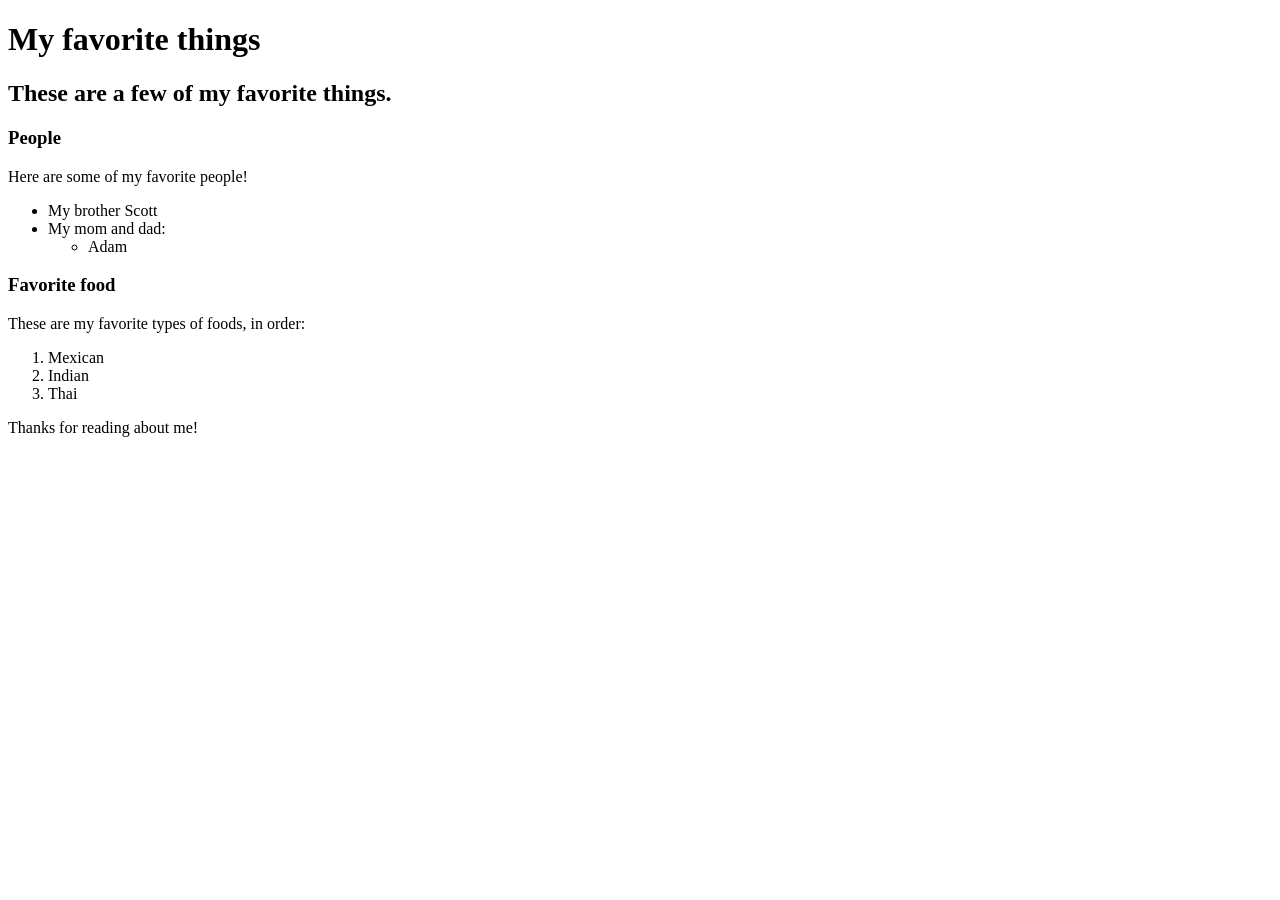
==== favorite-things.html @ 392f9cdd "Final review for Teacher" ====
<!DOCTYPE html>
<html>
  <head>
      <title>Angie's favorite things</title>
  </head>
  <body>
    <h1>My favorite things</h1>
    <h2>These are a few of my favorite things.</h2>

    <h3>People</h3>
    <p>Here are some of my favorite people!</p>
    <ul>
      <li>My brother Scott</li>
      <li>My mom and dad:
        <ul>
          <li>Adam</li>
        </ul>
      </li>
    </ul>

    <h3>Favorite food</h3>
      <p>These are my favorite types of foods, in order:</p>
      <ol>
        <li>Mexican</li>
        <li>Indian</li>
        <li>Thai</li>
      </ol>

      <p>Thanks for reading about me!</p>
  </body>
</html>
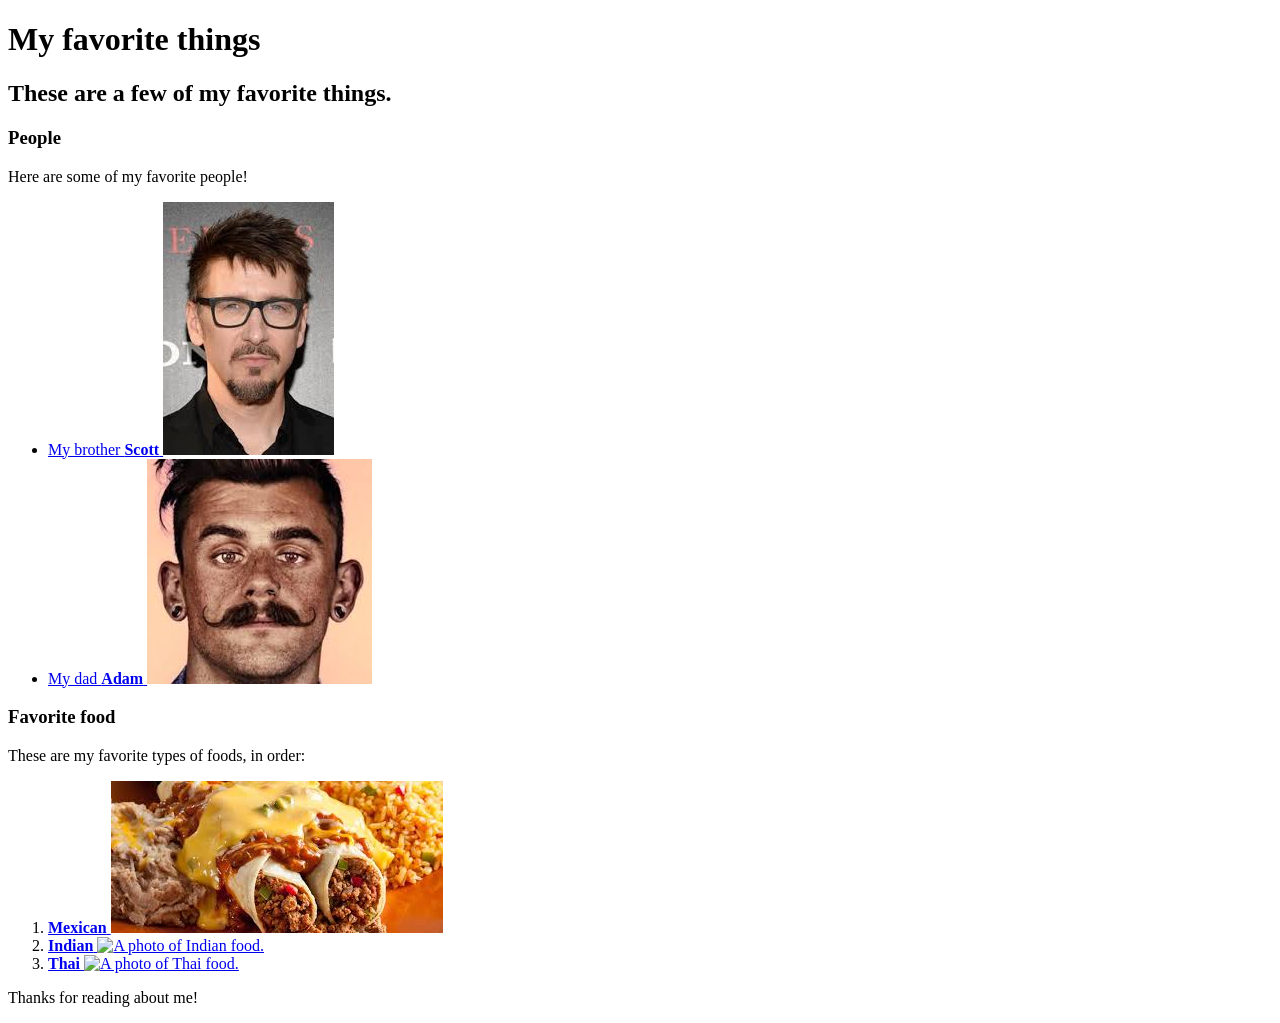
==== commit 6c01a9e5: "Added image files, hyperlinks and font" ====
--- a/favorite-things.html
+++ b/favorite-things.html
@@ -6,26 +6,44 @@
   <body>
     <h1>My favorite things</h1>
     <h2>These are a few of my favorite things.</h2>
-
     <h3>People</h3>
     <p>Here are some of my favorite people!</p>
     <ul>
-      <li>My brother Scott</li>
-      <li>My mom and dad:
-        <ul>
-          <li>Adam</li>
-        </ul>
+      <li>
+        <a href="http://www.example.com/scott.html">
+          My brother <strong>Scott</strong>
+          <img src="img/scott.jpeg" alt="A photo of Scott">
+        </a>
+      </li>
+      <li>
+        <a href="http://www.example.com/adam.html">
+          My dad <strong>Adam</strong>
+          <img src="img/adam.jpeg" alt="A photo of Adam">
+        </a>
       </li>
     </ul>
-
     <h3>Favorite food</h3>
       <p>These are my favorite types of foods, in order:</p>
       <ol>
-        <li>Mexican</li>
-        <li>Indian</li>
-        <li>Thai</li>
+        <li>
+          <a href="http://www.example.com/MexicanFood.html">
+            <strong>Mexican</strong>
+            <img src="img/mexican.jpeg" alt="A photo of Mexican food.">
+          </a>
+        </li>
+        <li>
+          <a href="http://www.example.com/IndianFood.html">
+            <strong>Indian</strong>
+            <img src="img/Indian.jpeg" alt="A photo of Indian food.">
+          </a>
+        </li>
+        <li>
+          <a href="http://www.example.com/ThaiFood.html">
+            <strong>Thai</strong>
+            <img src="img/Thai.jpeg" alt="A photo of Thai food.">
+          </a>
+        </li>
       </ol>
-
       <p>Thanks for reading about me!</p>
   </body>
 </html>
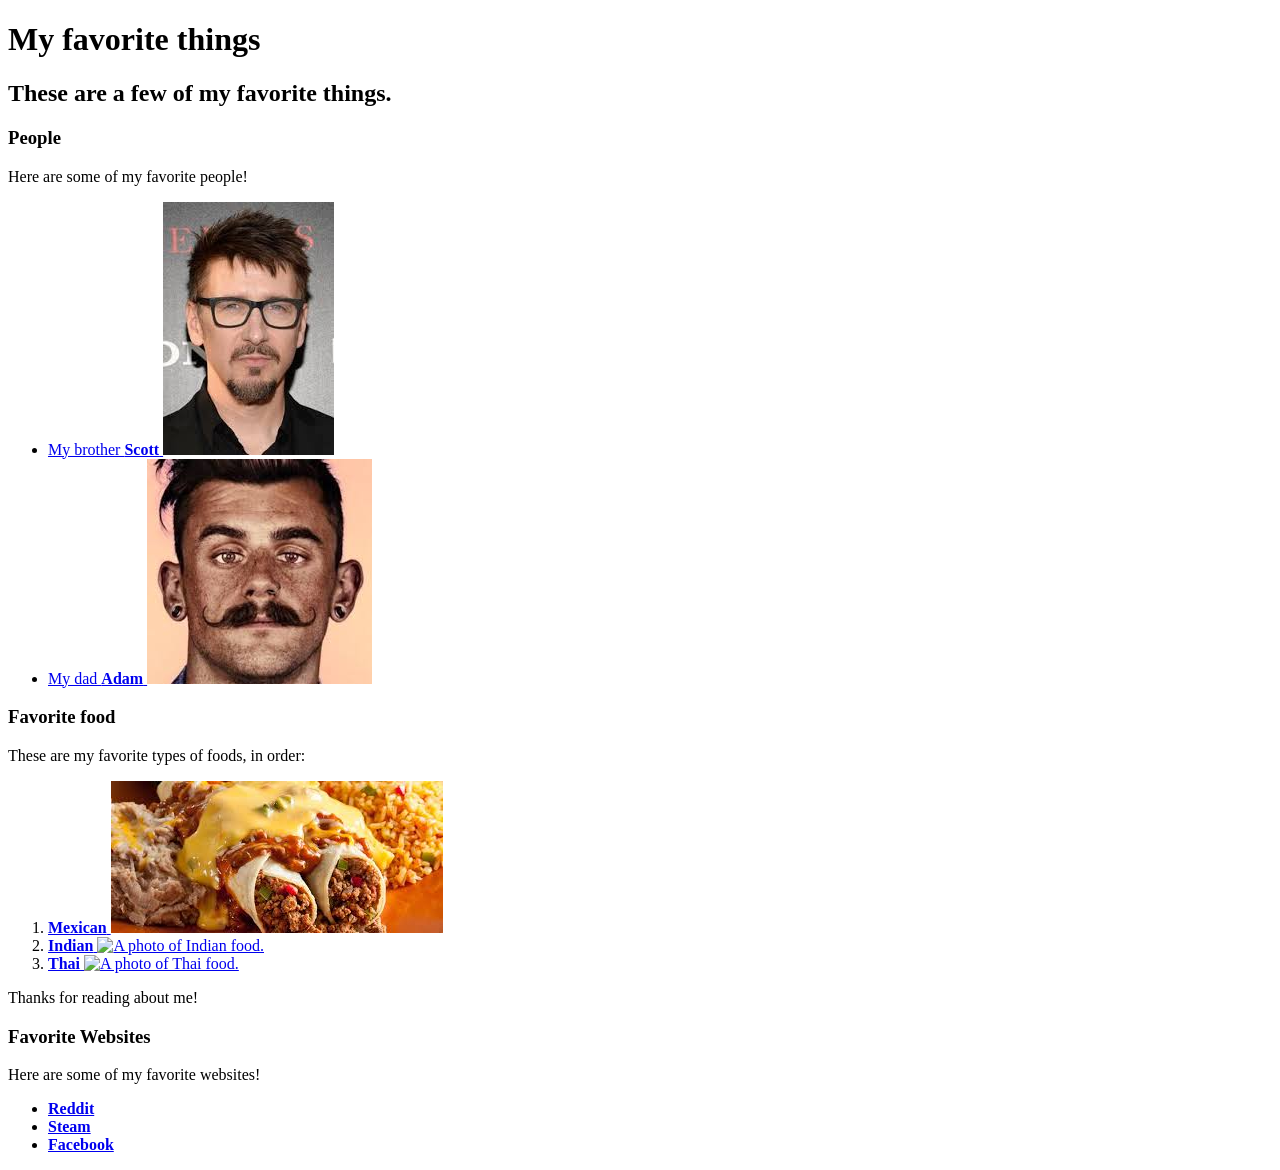
==== commit 3f5763d5: "Updated with favorite websites" ====
--- a/favorite-things.html
+++ b/favorite-things.html
@@ -10,40 +10,59 @@
     <p>Here are some of my favorite people!</p>
     <ul>
       <li>
-        <a href="http://www.example.com/scott.html">
+        <a href="https://en.wikipedia.org/wiki/Scott_(name)">
           My brother <strong>Scott</strong>
           <img src="img/scott.jpeg" alt="A photo of Scott">
         </a>
       </li>
       <li>
-        <a href="http://www.example.com/adam.html">
+        <a href="https://en.wikipedia.org/wiki/Adam">
           My dad <strong>Adam</strong>
           <img src="img/adam.jpeg" alt="A photo of Adam">
         </a>
       </li>
     </ul>
     <h3>Favorite food</h3>
-      <p>These are my favorite types of foods, in order:</p>
-      <ol>
+    <p>These are my favorite types of foods, in order:</p>
+    <ol>
+      <li>
+        <a href="http://www.example.com/MexicanFood.html">
+          <strong>Mexican</strong>
+          <img src="img/mexican.jpeg" alt="A photo of Mexican food.">
+        </a>
+      </li>
+      <li>
+        <a href="http://www.example.com/IndianFood.html">
+          <strong>Indian</strong>
+          <img src="img/Indian.jpeg" alt="A photo of Indian food.">
+        </a>
+      </li>
+      <li>
+        <a href="http://www.example.com/ThaiFood.html">
+          <strong>Thai</strong>
+          <img src="img/Thai.jpeg" alt="A photo of Thai food.">
+        </a>
+      </li>
+    </ol>
+    <p>Thanks for reading about me!</p>
+    <h3>Favorite Websites</h3>
+    <p>Here are some of my favorite websites!</p>
+      <ul>
         <li>
-          <a href="http://www.example.com/MexicanFood.html">
-            <strong>Mexican</strong>
-            <img src="img/mexican.jpeg" alt="A photo of Mexican food.">
+          <a href="http://www.reddit.com">
+            <strong>Reddit</strong>
           </a>
         </li>
         <li>
-          <a href="http://www.example.com/IndianFood.html">
-            <strong>Indian</strong>
-            <img src="img/Indian.jpeg" alt="A photo of Indian food.">
+          <a href="http://store.steampowered.com/">
+            <strong>Steam</strong>
           </a>
         </li>
         <li>
-          <a href="http://www.example.com/ThaiFood.html">
-            <strong>Thai</strong>
-            <img src="img/Thai.jpeg" alt="A photo of Thai food.">
+          <a href="http://www.facebook.com">
+            <strong>Facebook</strong>
           </a>
         </li>
-      </ol>
-      <p>Thanks for reading about me!</p>
+      </ul>
   </body>
 </html>
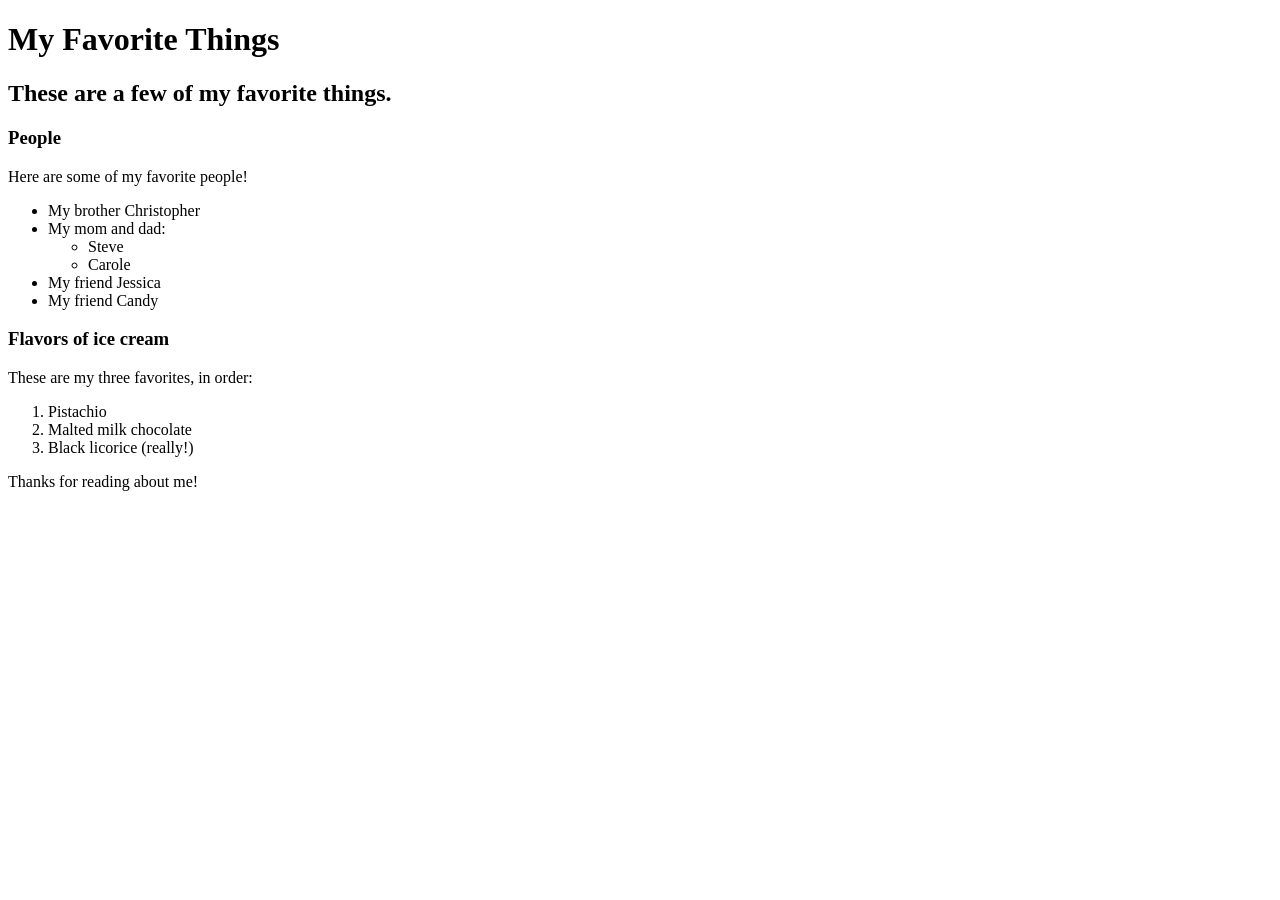
==== commit 4b54925c: "created a list of my favoite things including people and flavors of ice cream" ====
--- a/favorite-things.html
+++ b/favorite-things.html
@@ -1,68 +1,34 @@
 <!DOCTYPE html>
 <html>
   <head>
-      <title>Angie's favorite things</title>
+    <title>Tim's Favorite Things</title>
   </head>
   <body>
-    <h1>My favorite things</h1>
+    <h1>My Favorite Things</h1>
     <h2>These are a few of my favorite things.</h2>
+
     <h3>People</h3>
     <p>Here are some of my favorite people!</p>
     <ul>
-      <li>
-        <a href="https://en.wikipedia.org/wiki/Scott_(name)">
-          My brother <strong>Scott</strong>
-          <img src="img/scott.jpeg" alt="A photo of Scott">
-        </a>
+      <li>My brother Christopher</li>
+      <li>My mom and dad:
+        <ul>
+          <li>Steve</li>
+          <li>Carole</li>
+        </ul>
       </li>
-      <li>
-        <a href="https://en.wikipedia.org/wiki/Adam">
-          My dad <strong>Adam</strong>
-          <img src="img/adam.jpeg" alt="A photo of Adam">
-        </a>
-      </li>
+      <li>My friend Jessica</li>
+      <li>My friend Candy</li>
     </ul>
-    <h3>Favorite food</h3>
-    <p>These are my favorite types of foods, in order:</p>
+
+    <h3>Flavors of ice cream</h3>
+    <p>These are my three favorites, in order:</p>
     <ol>
-      <li>
-        <a href="http://www.example.com/MexicanFood.html">
-          <strong>Mexican</strong>
-          <img src="img/mexican.jpeg" alt="A photo of Mexican food.">
-        </a>
-      </li>
-      <li>
-        <a href="http://www.example.com/IndianFood.html">
-          <strong>Indian</strong>
-          <img src="img/Indian.jpeg" alt="A photo of Indian food.">
-        </a>
-      </li>
-      <li>
-        <a href="http://www.example.com/ThaiFood.html">
-          <strong>Thai</strong>
-          <img src="img/Thai.jpeg" alt="A photo of Thai food.">
-        </a>
-      </li>
+      <li>Pistachio</li>
+      <li>Malted milk chocolate</li>
+      <li>Black licorice (really!)</li>
     </ol>
+
     <p>Thanks for reading about me!</p>
-    <h3>Favorite Websites</h3>
-    <p>Here are some of my favorite websites!</p>
-      <ul>
-        <li>
-          <a href="http://www.reddit.com">
-            <strong>Reddit</strong>
-          </a>
-        </li>
-        <li>
-          <a href="http://store.steampowered.com/">
-            <strong>Steam</strong>
-          </a>
-        </li>
-        <li>
-          <a href="http://www.facebook.com">
-            <strong>Facebook</strong>
-          </a>
-        </li>
-      </ul>
   </body>
 </html>
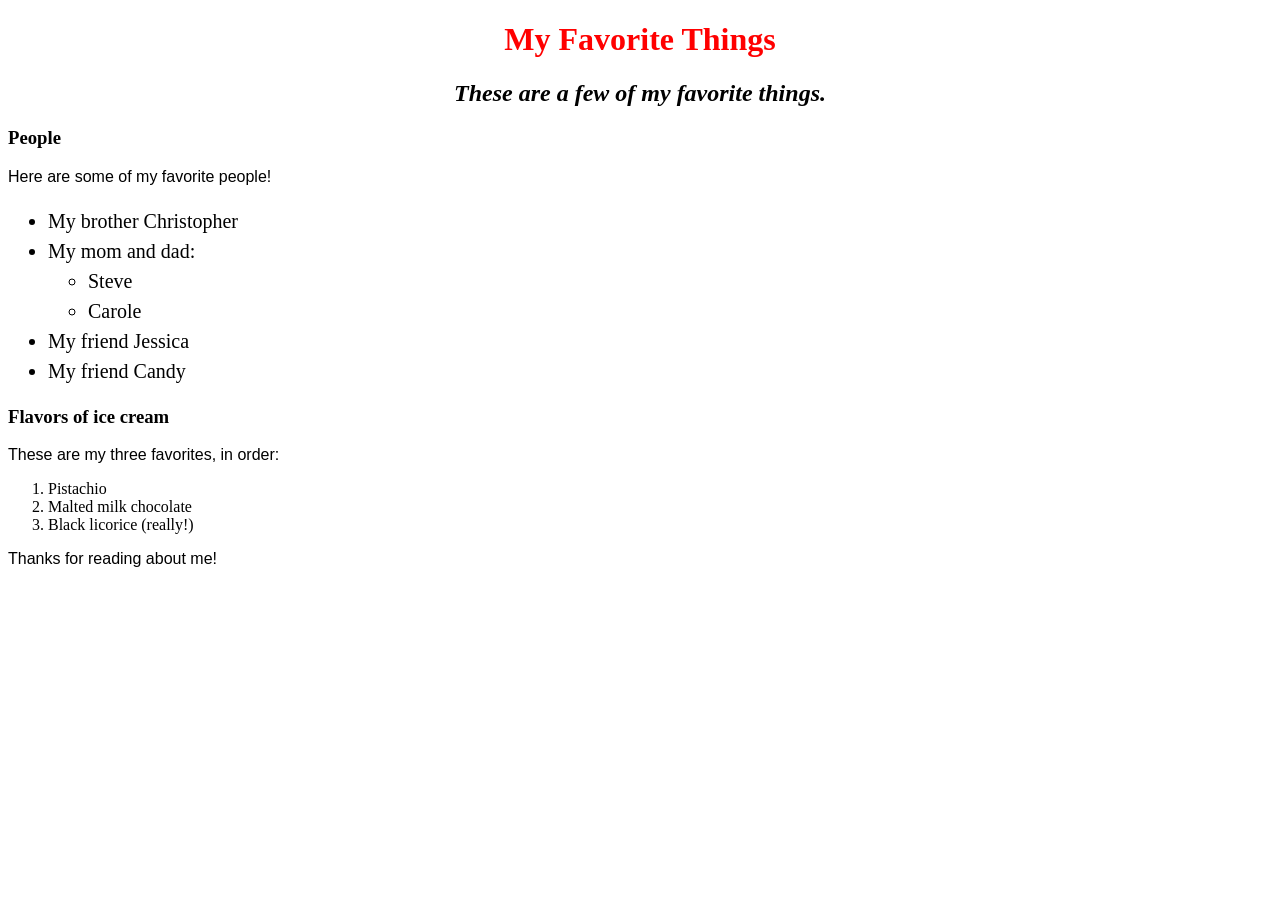
==== commit 64c2dec3: "We created a css folder and within that folder made a css file. We linked the css file to favorite-t" ====
--- a/favorite-things.html
+++ b/favorite-things.html
@@ -1,6 +1,7 @@
 <!DOCTYPE html>
 <html>
   <head>
+    <link href="css/styles.css" rel="stylesheet" type="text/css">
     <title>Tim's Favorite Things</title>
   </head>
   <body>
--- a/css/styles.css
+++ b/css/styles.css
@@ -0,0 +1,18 @@
+h1 {
+  color: red;
+  text-align: center;
+}
+
+h2 {
+  font-style: italic;;
+  text-align: center;
+}
+
+p {
+  font-family: sans-serif;
+}
+
+ul {
+  font-size: 20px;
+  line-height: 30px;
+}
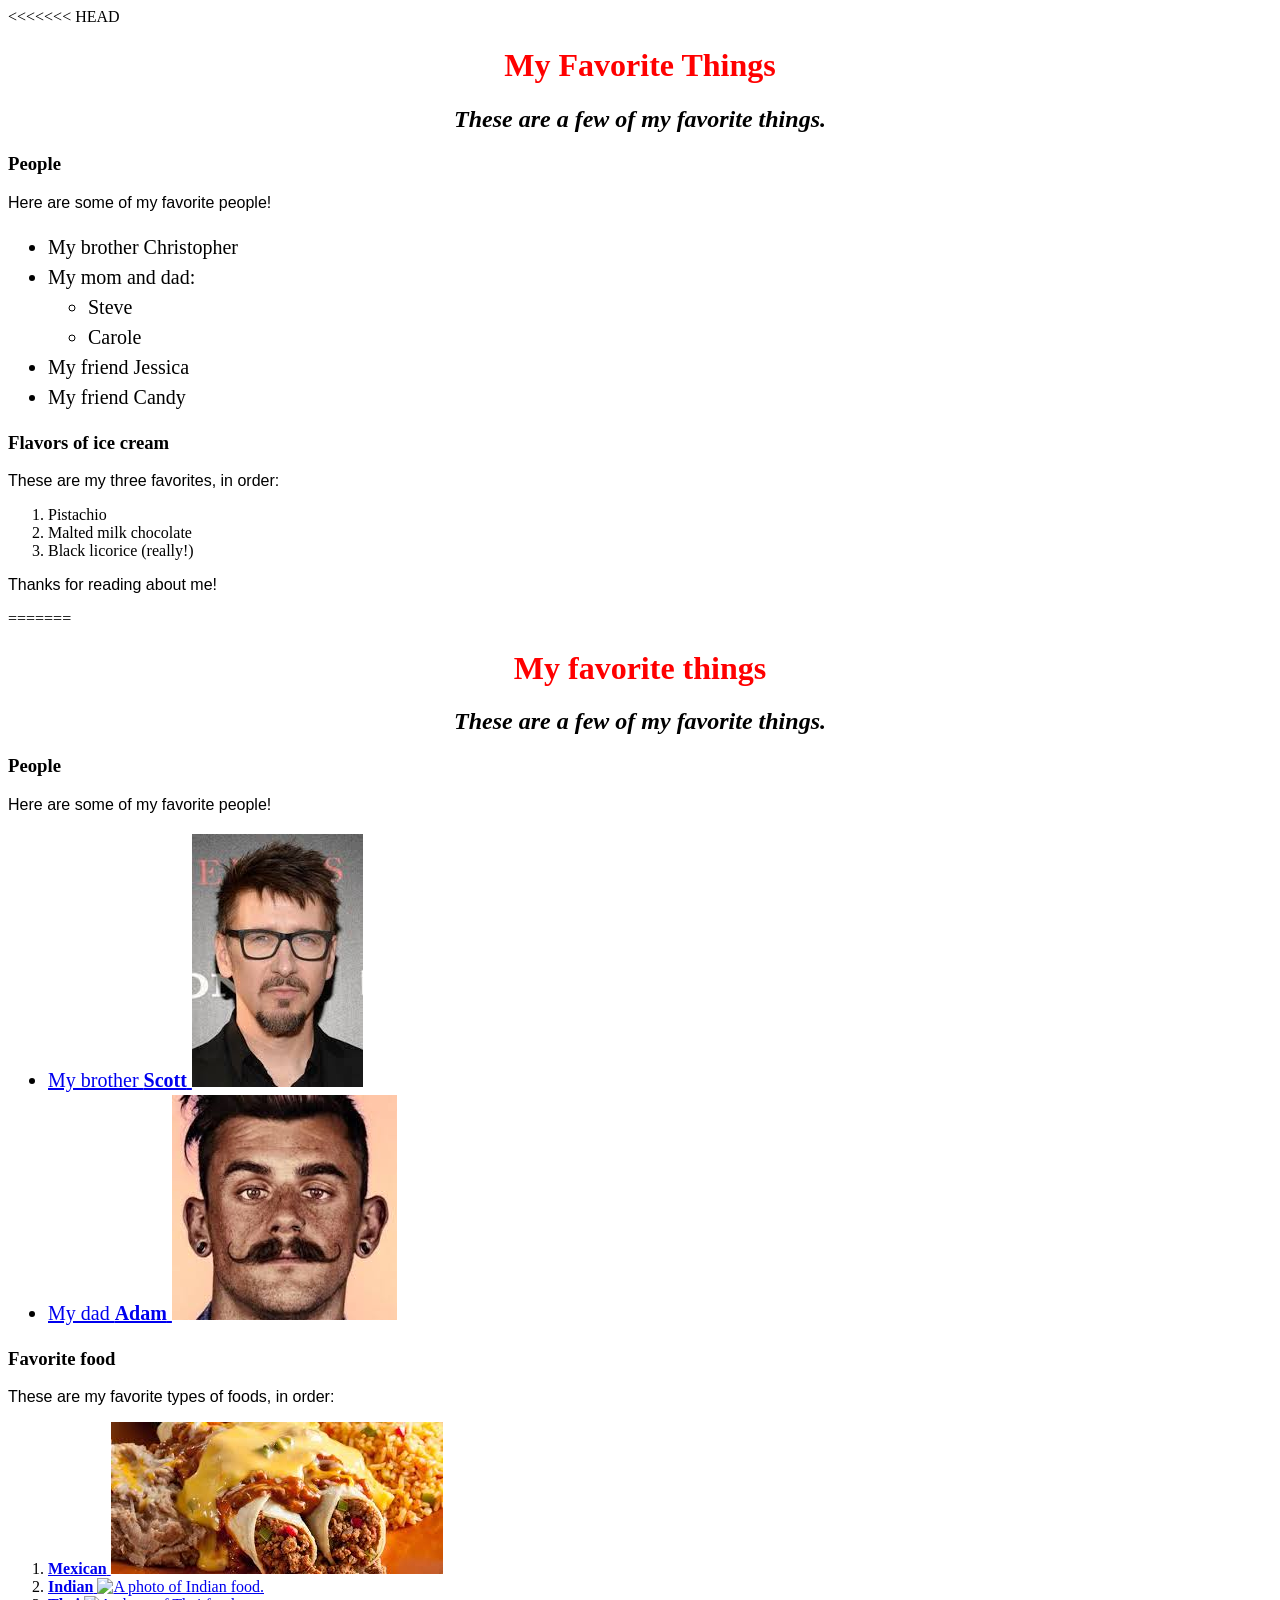
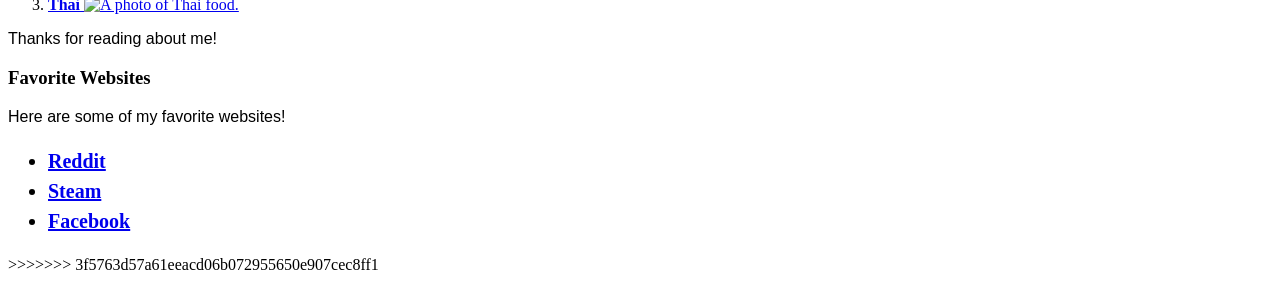
==== commit c777462d: "pushing new commits" ====
--- a/favorite-things.html
+++ b/favorite-things.html
@@ -1,6 +1,7 @@
 <!DOCTYPE html>
 <html>
   <head>
+<<<<<<< HEAD
     <link href="css/styles.css" rel="stylesheet" type="text/css">
     <title>Tim's Favorite Things</title>
   </head>
@@ -31,5 +32,70 @@
     </ol>
 
     <p>Thanks for reading about me!</p>
+=======
+      <title>Angie's favorite things</title>
+  </head>
+  <body>
+    <h1>My favorite things</h1>
+    <h2>These are a few of my favorite things.</h2>
+    <h3>People</h3>
+    <p>Here are some of my favorite people!</p>
+    <ul>
+      <li>
+        <a href="https://en.wikipedia.org/wiki/Scott_(name)">
+          My brother <strong>Scott</strong>
+          <img src="img/scott.jpeg" alt="A photo of Scott">
+        </a>
+      </li>
+      <li>
+        <a href="https://en.wikipedia.org/wiki/Adam">
+          My dad <strong>Adam</strong>
+          <img src="img/adam.jpeg" alt="A photo of Adam">
+        </a>
+      </li>
+    </ul>
+    <h3>Favorite food</h3>
+    <p>These are my favorite types of foods, in order:</p>
+    <ol>
+      <li>
+        <a href="http://www.example.com/MexicanFood.html">
+          <strong>Mexican</strong>
+          <img src="img/mexican.jpeg" alt="A photo of Mexican food.">
+        </a>
+      </li>
+      <li>
+        <a href="http://www.example.com/IndianFood.html">
+          <strong>Indian</strong>
+          <img src="img/Indian.jpeg" alt="A photo of Indian food.">
+        </a>
+      </li>
+      <li>
+        <a href="http://www.example.com/ThaiFood.html">
+          <strong>Thai</strong>
+          <img src="img/Thai.jpeg" alt="A photo of Thai food.">
+        </a>
+      </li>
+    </ol>
+    <p>Thanks for reading about me!</p>
+    <h3>Favorite Websites</h3>
+    <p>Here are some of my favorite websites!</p>
+      <ul>
+        <li>
+          <a href="http://www.reddit.com">
+            <strong>Reddit</strong>
+          </a>
+        </li>
+        <li>
+          <a href="http://store.steampowered.com/">
+            <strong>Steam</strong>
+          </a>
+        </li>
+        <li>
+          <a href="http://www.facebook.com">
+            <strong>Facebook</strong>
+          </a>
+        </li>
+      </ul>
+>>>>>>> 3f5763d57a61eeacd06b072955650e907cec8ff1
   </body>
 </html>
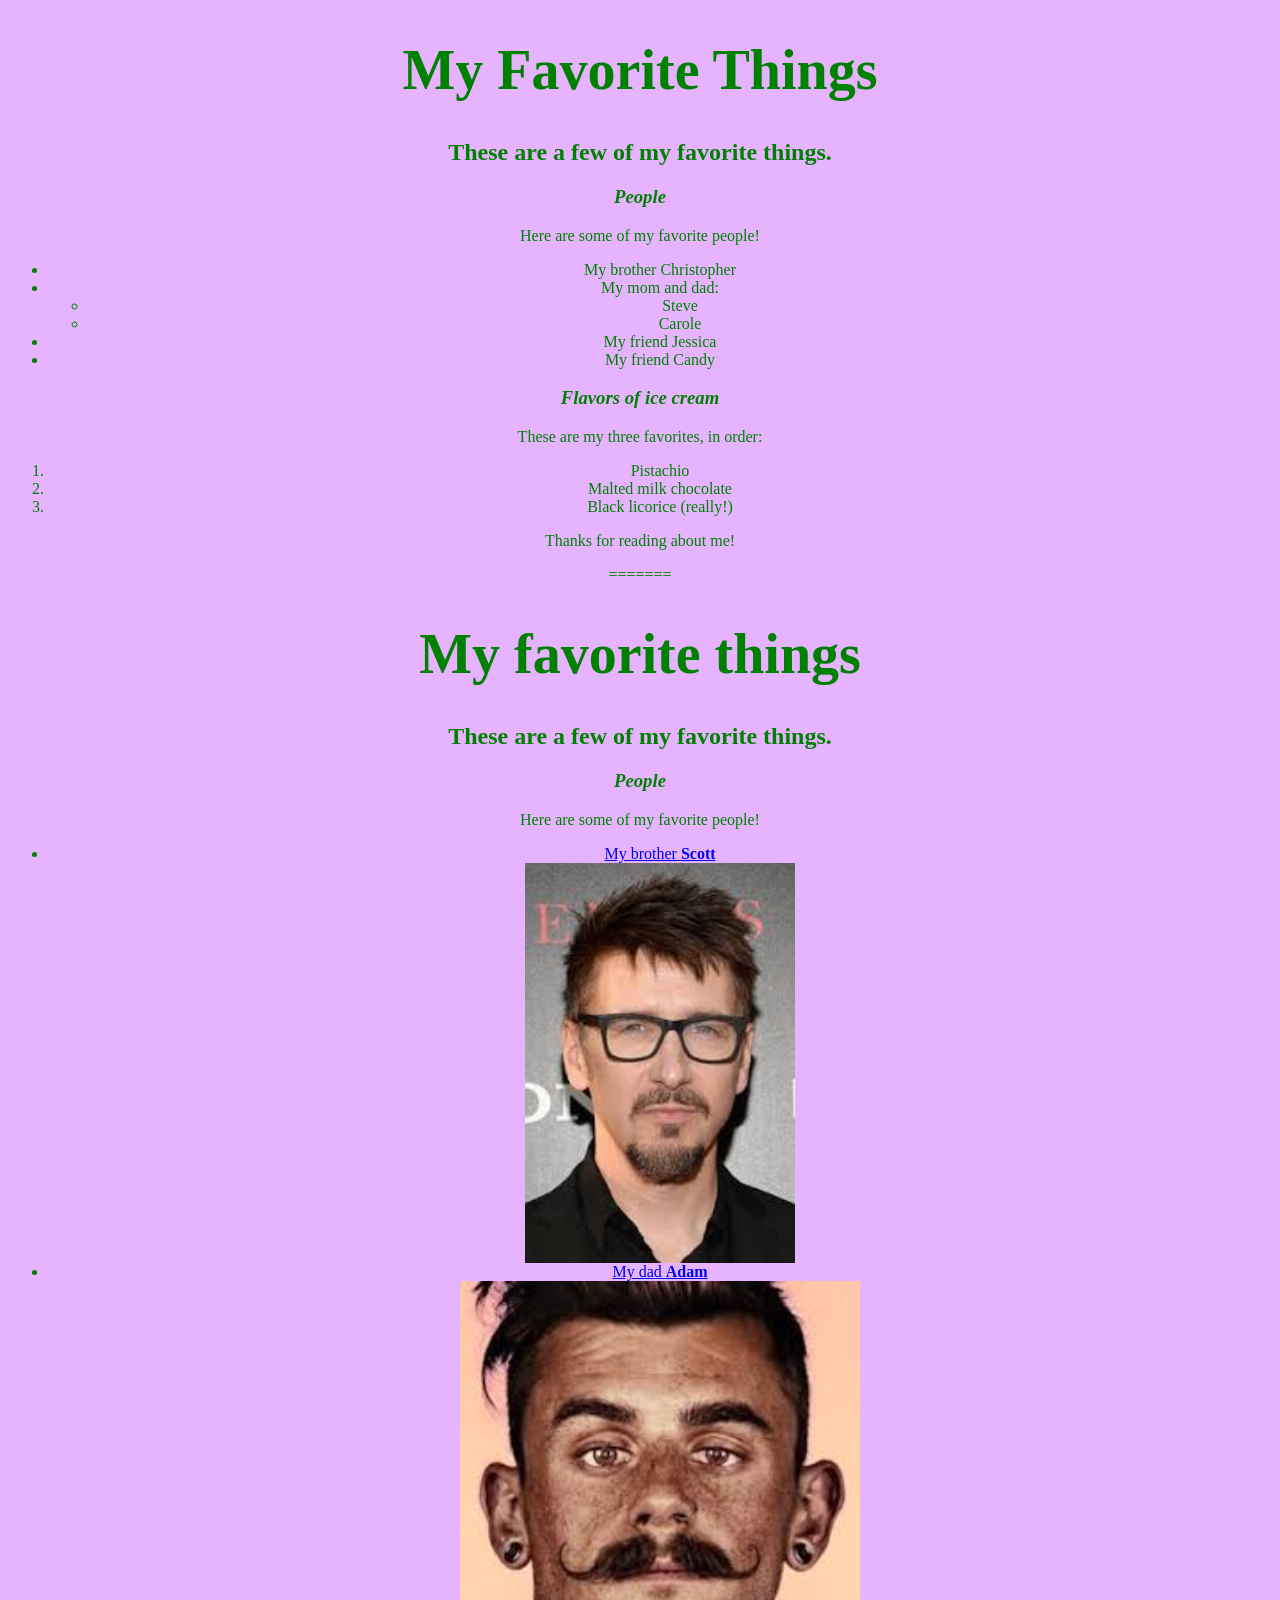
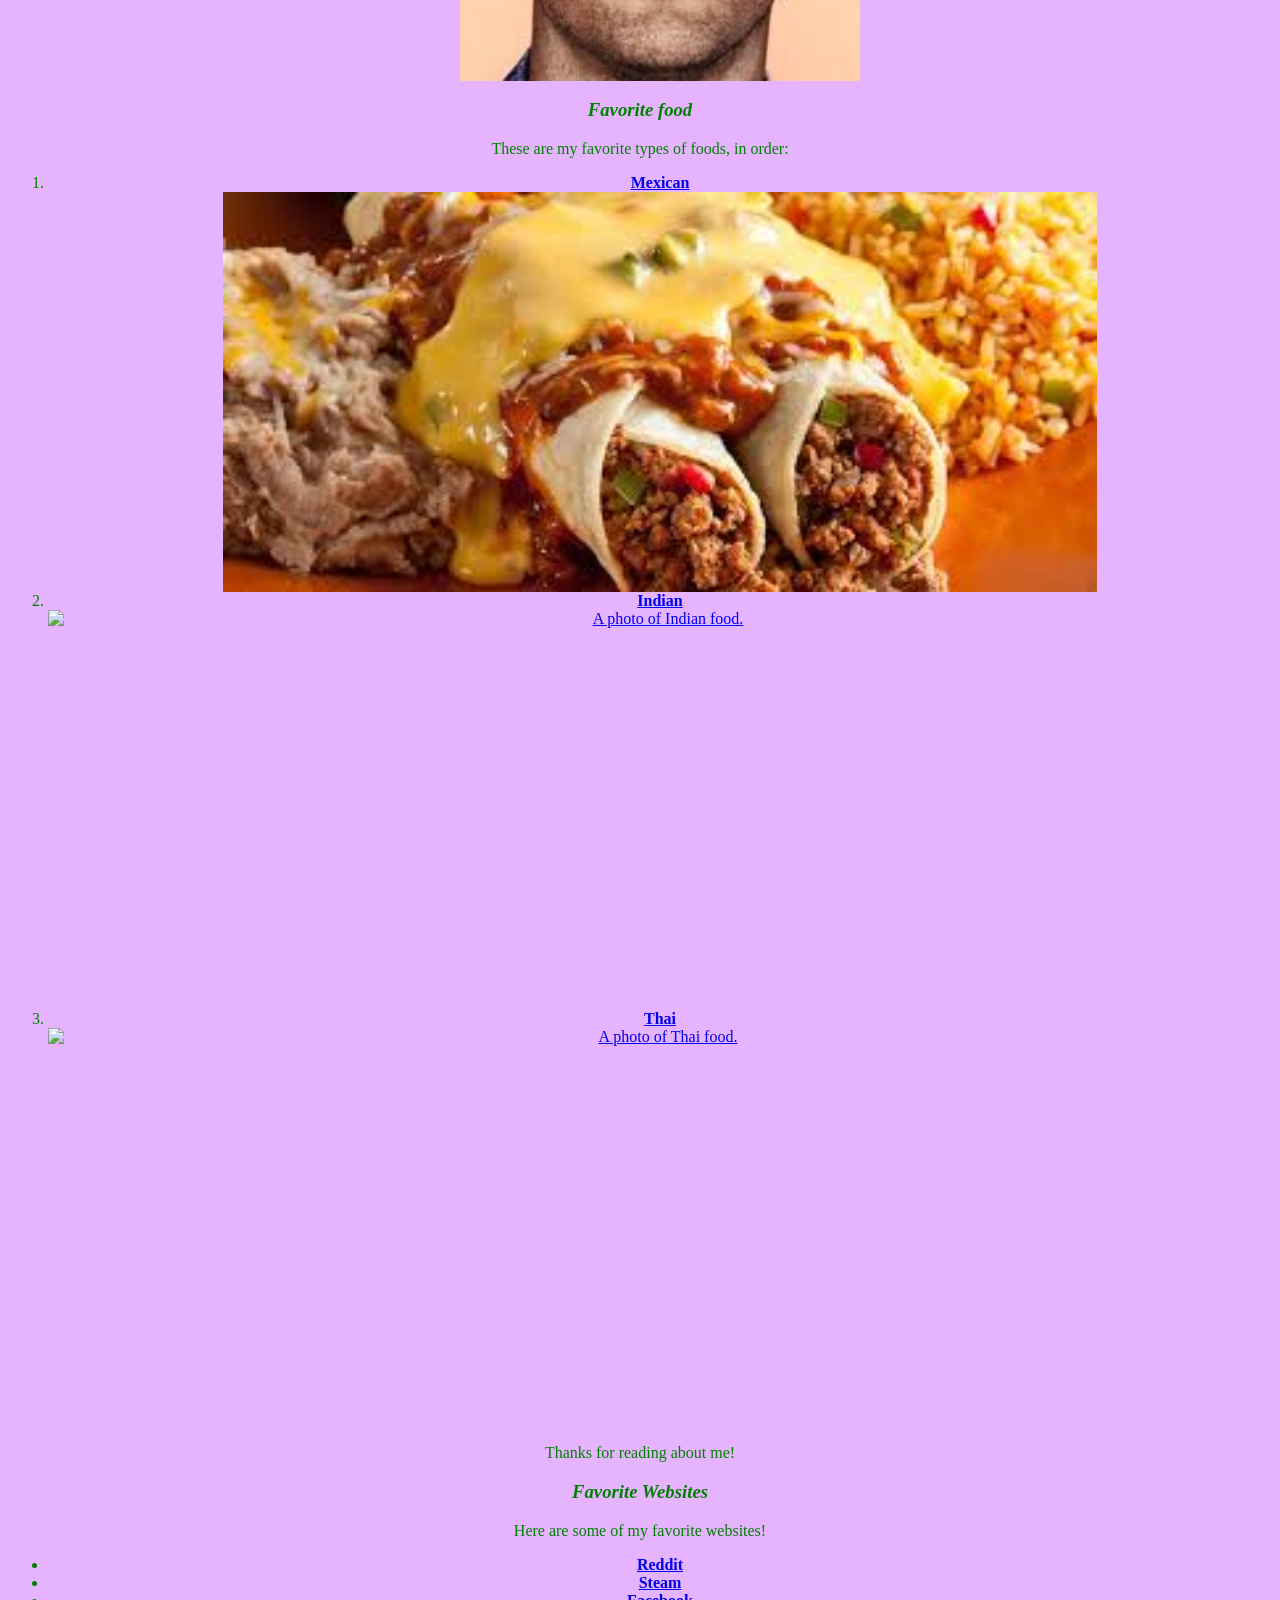
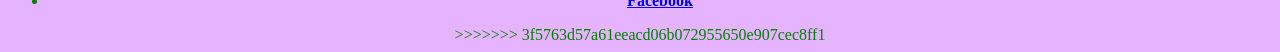
==== commit 9ff8c428: "All of the most recent updates to my practice webpages" ====
--- a/favorite-things.html
+++ b/favorite-things.html
@@ -1,8 +1,7 @@
 <!DOCTYPE html>
 <html>
   <head>
-<<<<<<< HEAD
-    <link href="css/styles.css" rel="stylesheet" type="text/css">
+    <link href="css/generic-styles.css" rel="stylesheet" type="text/css">
     <title>Tim's Favorite Things</title>
   </head>
   <body>
--- a/css/generic-styles.css
+++ b/css/generic-styles.css
@@ -0,0 +1,25 @@
+body {
+  text-align: center;
+  background-color: #e6b3ff;
+  color: green
+}
+
+img {
+  display: block;
+  margin-left: auto;
+  margin-right: auto;
+  height: 400px;
+  width: auto
+}
+
+h1 {
+  font-family: impact;
+  font-size: 350%;
+  font-weight: bolder;
+}
+h2 {
+  text-align: center;
+}
+h3 {
+  font-style: italic;
+}
